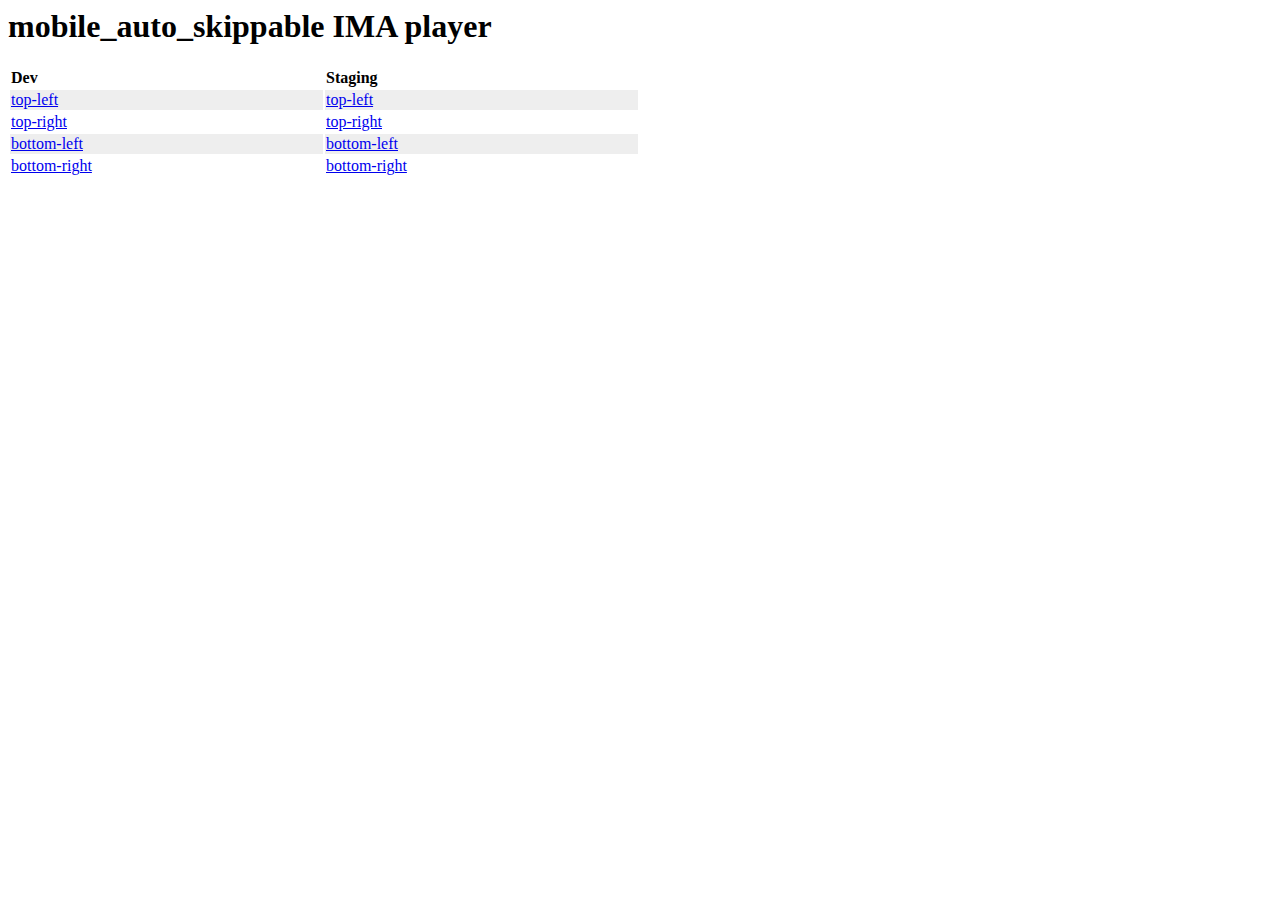
==== mobile_auto_skippable/index.html @ 95c08c80 "fontsize" ====
<html>

<head>
  <title>Mobile Autoplay</title>
  <link rel="stylesheet" type="text/css" href="style.css">
  <style>
    th {
      text-align: left;
    }


    tr:nth-child(even) {
      background-color: #eee;
    }

    tr:nth-child(odd) {
      background-color: #fff;
    }

    table {
      width: 50%;
    }

    /* Portrait and Landscape */

    @media only screen and (min-device-width: 320px) and (max-device-width: 568px) and (-webkit-min-device-pixel-ratio: 2) {
      table {
        width: 100%;
        font-size: 20px;
      }
    }
  </style>
</head>

<body>

  <h1>mobile_auto_skippable IMA player</h1>
  <table>
    <tr>
      <th>Dev</th>
      <th>Staging</th>
    </tr>
    <tr>
      <td>
        <a href="./mobile-ima.html?tag=https%253A%252F%252Fmconnor.github.io%252FtestVast%252Fvast-icon-dev-top-left.xml">top-left</a>
      </td>
      <td>
        <a href="./mobile-ima.html?tag=https%253A%252F%252Fmconnor.github.io%252FtestVast%252Fstaging-top-left.xml">top-left</a>
      </td>
    </tr>
    <tr>
      <td>
        <a href="./mobile-ima.html?tag=https%253A%252F%252Fmconnor.github.io%252FtestVast%252Fvast-icon-dev-top-right.xml">top-right</a>
      </td>
      <td>
        <a href="./mobile-ima.html?tag=https%253A%252F%252Fmconnor.github.io%252FtestVast%252Fstaging-top-right.xml">top-right</a>
      </td>
    </tr>
    <tr>
      <td>
        <a href="./mobile-ima.html?tag=https%253A%252F%252Fmconnor.github.io%252FtestVast%252Fvast-icon-dev-bottom-left.xml">bottom-left</a>
      </td>
      <td>
        <a href="./mobile-ima.html?tag=https%253A%252F%252Fmconnor.github.io%252FtestVast%252Fstaging-bottom-left.xml">bottom-left</a>
      </td>
    </tr>
    <tr>
      <td>
        <a href="./mobile-ima.html?tag=https%253A%252F%252Fmconnor.github.io%252FtestVast%252Fvast-icon-dev-bottom-right.xml">bottom-right</a>
      </td>
      <td>
        <a href="./mobile-ima.html?tag=https%253A%252F%252Fmconnor.github.io%252FtestVast%252Fstaging-bottom-right.xml">bottom-right</a>
      </td>
    </tr>

  </table>
</body>

</html>
---- mobile_auto_skippable/style.css ----
#mainContainer {
  position: relative;
  height: 360px;
}

#content, #adContainer {
  position: absolute;
  top: 0px;
  left: 50%;
  width: 640px;
  height: 360px;
  margin-left: -320px;
}

#contentElement {
  /* width: 640px;
  height: 360px; */
  overflow: hidden;
}

.copy {
  position: relative;

  left: 50%;
  width: 640px;
  font-family: 'Segoe UI', Tahoma, Geneva, Verdana, sans-serif;
  margin-left: -320px;
}


#playpause {
  position: absolute;
  margin-left: -320px;
  left: 55%;
  bottom: 20px;
  height: 40px;
  width: 100px;
  border-style: none;
  font-weight: bold;
  font-size: 25px;
  opacity: 0.5;
  background-color: #fff;
  border-radius: 5px;
  border: 1px transparent solid;
  color: #000;
  cursor: pointer;
  line-height: 0;
}

#playpause:hover {
  border: 1px #f00 solid;
  color: #f00;
}
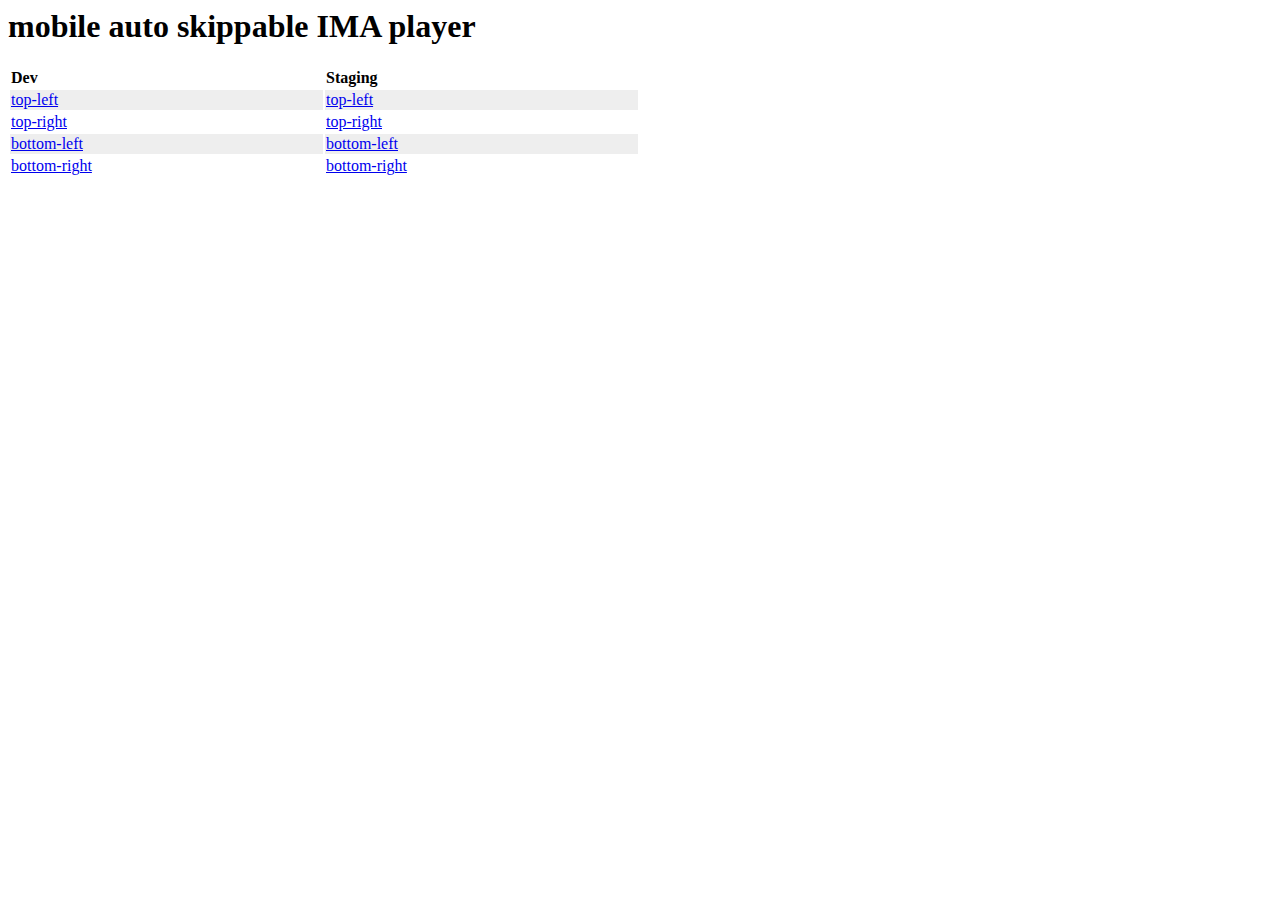
==== commit e41e0a13: "v" ====
--- a/mobile_auto_skippable/index.html
+++ b/mobile_auto_skippable/index.html
@@ -26,7 +26,10 @@
     @media only screen and (min-device-width: 320px) and (max-device-width: 568px) and (-webkit-min-device-pixel-ratio: 2) {
       table {
         width: 100%;
-        font-size: 20px;
+       
+      }
+      td {
+        font-size: 150%;
       }
     }
   </style>
@@ -34,7 +37,7 @@
 
 <body>
 
-  <h1>mobile_auto_skippable IMA player</h1>
+  <h1>mobile auto skippable IMA player</h1>
   <table>
     <tr>
       <th>Dev</th>
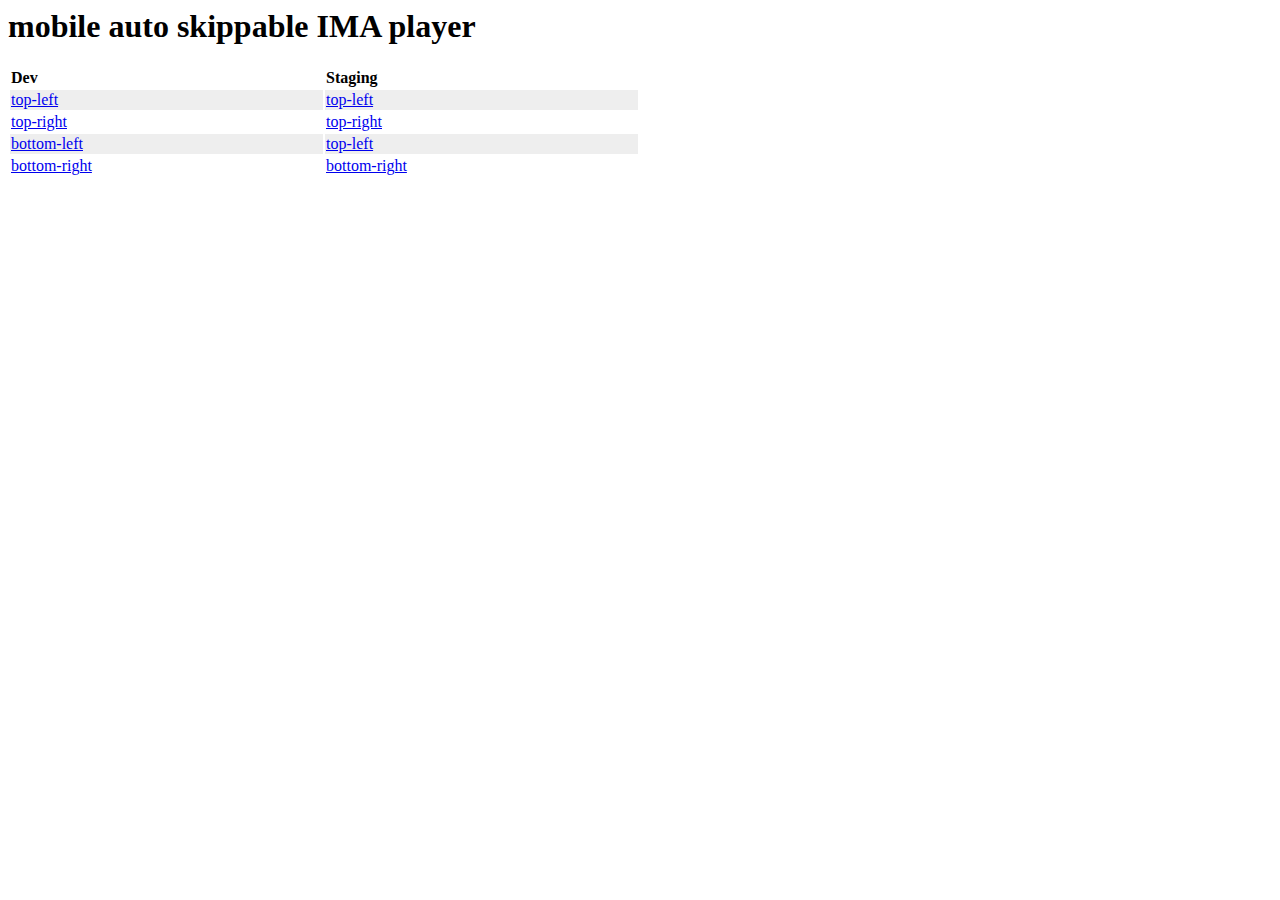
==== commit 0e6d6cd1: "bl" ====
--- a/mobile_auto_skippable/index.html
+++ b/mobile_auto_skippable/index.html
@@ -64,7 +64,7 @@
         <a href="./mobile-ima.html?tag=https%253A%252F%252Fmconnor.github.io%252FtestVast%252Fvast-icon-dev-bottom-left.xml">bottom-left</a>
       </td>
       <td>
-        <a href="./mobile-ima.html?tag=https%253A%252F%252Fmconnor.github.io%252FtestVast%252Fstaging-bottom-left.xml">bottom-left</a>
+          <a href="./mobile-ima.html?tag=https%253A%252F%252Fstaging.betrad.com%252Fvastsample.xml">top-left</a>
       </td>
     </tr>
     <tr>
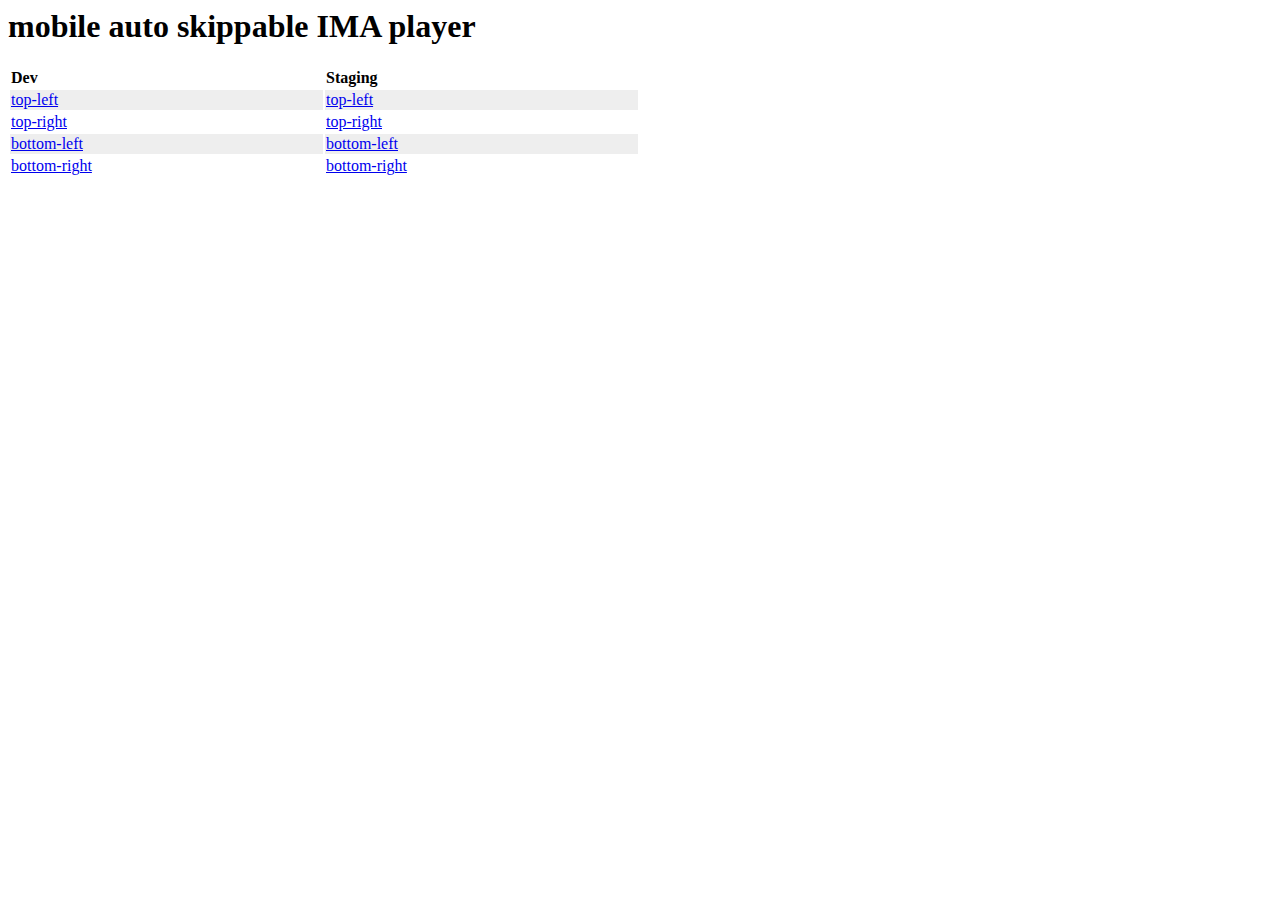
==== commit 3e756d8c: "label" ====
--- a/mobile_auto_skippable/index.html
+++ b/mobile_auto_skippable/index.html
@@ -64,7 +64,7 @@
         <a href="./mobile-ima.html?tag=https%253A%252F%252Fmconnor.github.io%252FtestVast%252Fvast-icon-dev-bottom-left.xml">bottom-left</a>
       </td>
       <td>
-          <a href="./mobile-ima.html?tag=https%253A%252F%252Fstaging.betrad.com%252Fvastsample.xml">top-left</a>
+          <a href="./mobile-ima.html?tag=https%253A%252F%252Fstaging.betrad.com%252Fvastsample.xml">bottom-left</a>
       </td>
     </tr>
     <tr>
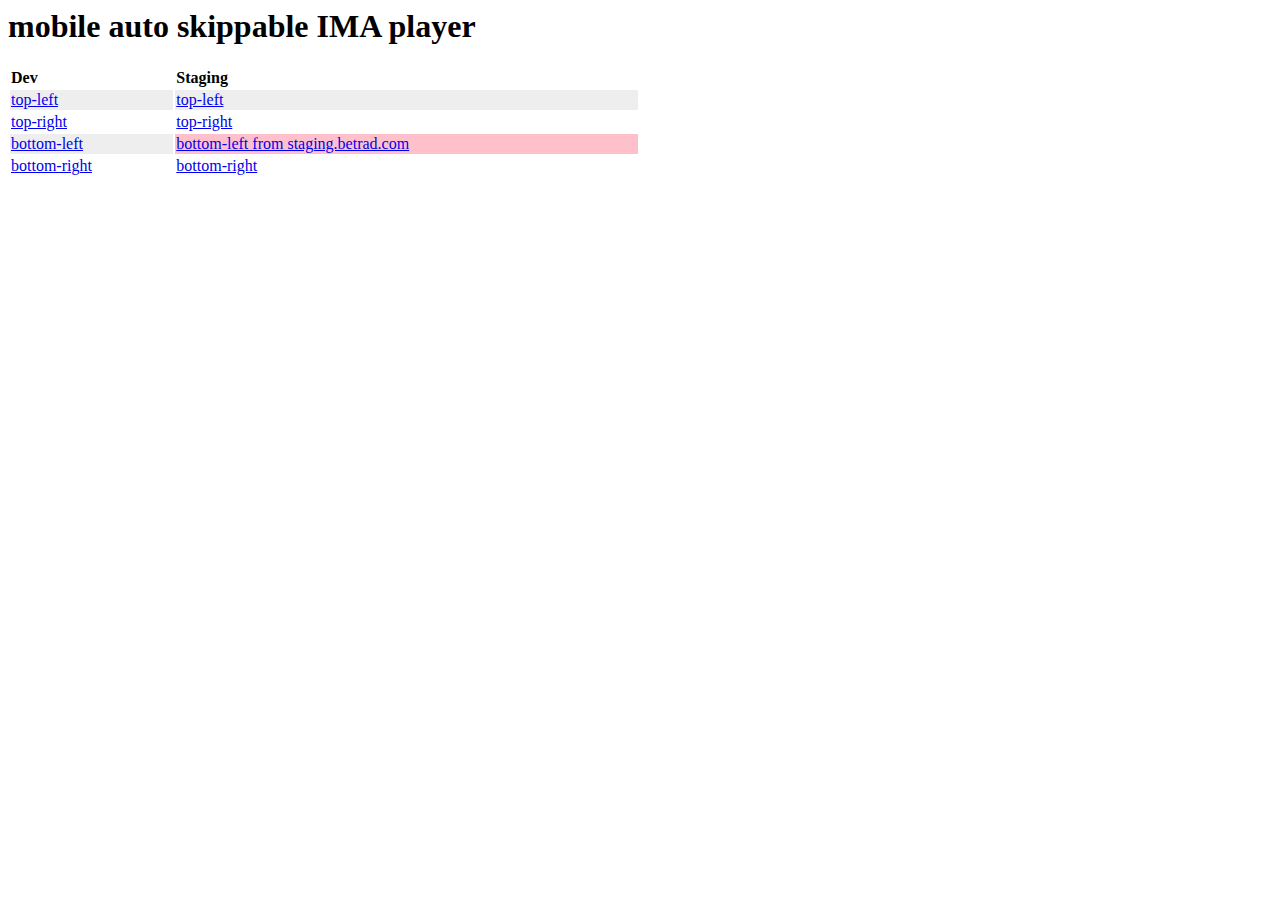
==== commit 320b5d57: "delete files" ====
--- a/mobile_auto_skippable/index.html
+++ b/mobile_auto_skippable/index.html
@@ -63,8 +63,8 @@
       <td>
         <a href="./mobile-ima.html?tag=https%253A%252F%252Fmconnor.github.io%252FtestVast%252Fvast-icon-dev-bottom-left.xml">bottom-left</a>
       </td>
-      <td>
-          <a href="./mobile-ima.html?tag=https%253A%252F%252Fstaging.betrad.com%252Fvastsample.xml">bottom-left</a>
+      <td style="background-color: pink;">
+          <a href="./mobile-ima.html?tag=https%253A%252F%252Fstaging.betrad.com%252Fvastsample.xml">bottom-left from staging.betrad.com</a>
       </td>
     </tr>
     <tr>
